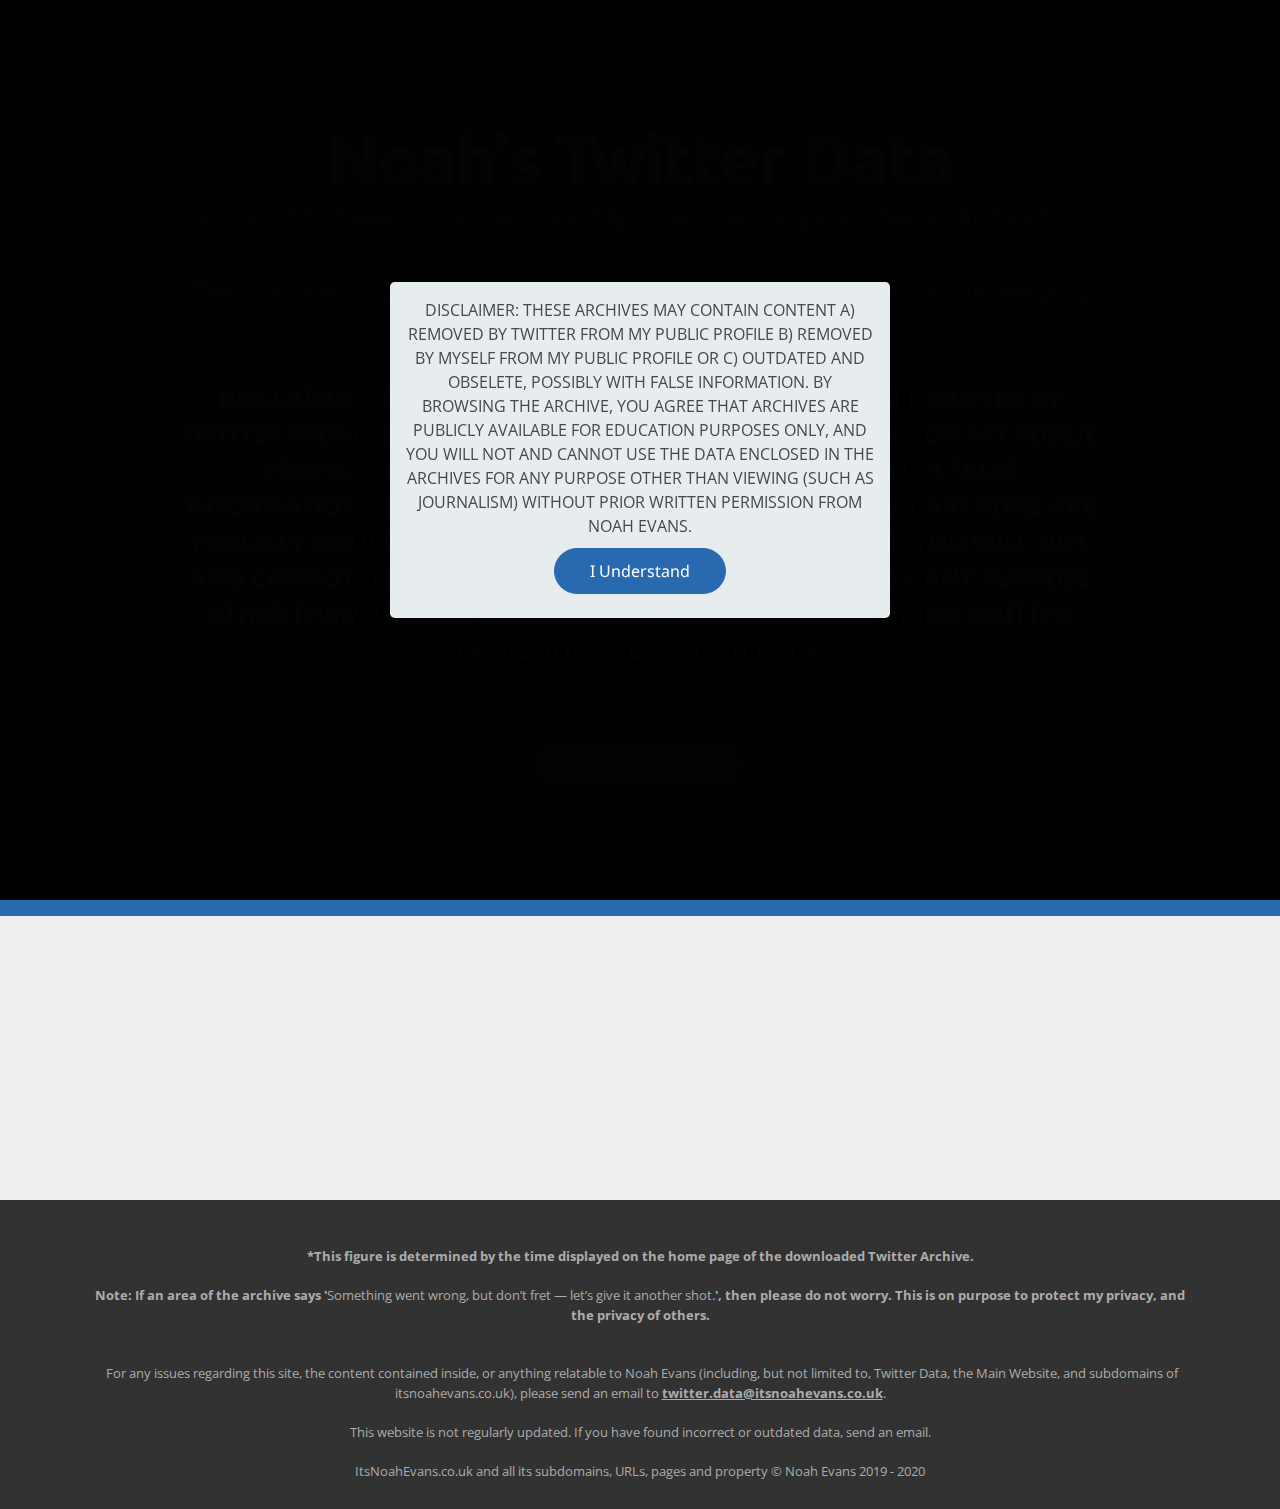
==== index.html @ 20b784df "Add inital archive" ====
<!DOCTYPE html>
<html  >
<head>
  <!-- Site made with Mobirise Website Builder v4.12.3, https://mobirise.com -->
  <meta charset="UTF-8">
  <meta http-equiv="X-UA-Compatible" content="IE=edge">
  <meta name="generator" content="Mobirise v4.12.3, mobirise.com">
  <meta name="viewport" content="width=device-width, initial-scale=1, minimum-scale=1">
  <link rel="shortcut icon" href="assets/images/black-on-white-128x128.png" type="image/x-icon">
  <meta name="description" content="">


  <title>Home</title>
  <link rel="stylesheet" href="assets/et-line-font-plugin/style.css">
  <link rel="stylesheet" href="https://fonts.googleapis.com/css?family=Lora:400,700,400italic,700italic&subset=latin">
  <link rel="stylesheet" href="https://fonts.googleapis.com/css?family=Montserrat:400,700">
  <link rel="stylesheet" href="https://fonts.googleapis.com/css?family=Raleway:100,100i,200,200i,300,300i,400,400i,500,500i,600,600i,700,700i,800,800i,900,900i">
  <link rel="stylesheet" href="assets/tether/tether.min.css">
  <link rel="stylesheet" href="assets/bootstrap/css/bootstrap.min.css">
  <link rel="stylesheet" href="assets/animatecss/animate.min.css">
  <link rel="stylesheet" href="assets/theme/css/style.css">
  <link rel="preload" as="style" href="assets/mobirise/css/mbr-additional.css"><link rel="stylesheet" href="assets/mobirise/css/mbr-additional.css" type="text/css">



</head>
<body>
  <section class="mbr-section mbr-section-hero mbr-section-full mbr-section-with-arrow" id="header1-0" data-rv-view="0" style="background-color: rgb(41, 105, 176);">



    <div class="mbr-table-cell">

        <div class="container">
            <div class="row">
                <div class="mbr-section col-md-10 col-md-offset-1 text-xs-center">

                    <h1 class="mbr-section-title display-1">Noah's Twitter Data<br></h1>
                    <p class="mbr-section-lead lead">On the 27th of every month, at around 8pm UK time, I request a Twitter Archive from Twitter.<br>Then, the next day, I upload the archive from Twitter to this website for safe-keeping.<br><br><br><strong>DISCLAIMER: THESE ARCHIVES MAY CONTAIN CONTENT A) REMOVED BY TWITTER FROM MY PUBLIC PROFILE B) REMOVED BY MYSELF FROM MY PUBLIC PROFILE OR C) OUTDATED AND OBSELETE, POSSIBLY WITH FALSE INFORMATION. BY BROWSING THE ARCHIVE, YOU AGREE THAT ARCHIVES ARE PUBLICLY AVAILABLE FOR EDUCATION PURPOSES ONLY, AND YOU WILL NOT AND CANNOT USE THE DATA ENCLOSED IN THE ARCHIVES FOR ANY PURPOSE OTHER THAN VIEWING (SUCH AS JOURNALISM) WITHOUT PRIOR WRITTEN PERMISSION FROM NOAH EVANS.</strong><br><br></p>
                    <div class="mbr-section-btn"><a class="btn btn-lg btn-info" href="index.html#features6-1">Select a Month</a> </div>
                </div>
            </div>
        </div>
    </div>

    <div class="mbr-arrow mbr-arrow-floating" aria-hidden="true"><a href="#features6-1"><i class="mbr-arrow-icon"></i></a></div>

</section>

<section class="engine"><a href="https://mobirise.info/k">develop own website</a></section><section class="mbr-cards mbr-section mbr-section-nopadding" id="features6-1" data-rv-view="3" style="background-color: rgb(239, 239, 239);">



    <div class="mbr-cards-row row">
        <div class="mbr-cards-col col-xs-12 col-lg-6" style="padding-top: 80px; padding-bottom: 80px;">
            <div class="container">
              <div class="card cart-block">

                  <div class="card-block">
                    <h4 class="card-title">April 2020</h4>
                    <h5 class="card-subtitle">Timestamp: <strong>April 28, 2020 at 3:37:42 AM GMT+1 </strong>*</h5>

                    <div class="card-btn"><a href="2020/04" class="btn btn-black">View</a></div>
                    </div>
                </div>
            </div>
        </div>
        <div class="mbr-cards-col col-xs-12 col-lg-6" style="padding-top: 80px; padding-bottom: 80px;">
            <div class="container">
                <div class="card cart-block">

                    <div class="card-block">
                        <h4 class="card-title">May 2020</h4>
                        <h5 class="card-subtitle">Coming Soon</h5>

                        <div class="card-btn"><a href="index.html#features6-1" class="btn btn-black">MORE</a></div>
                    </div>
                </div>
            </div>
        </div>




    </div>
</section>

<footer class="mbr-small-footer mbr-section mbr-section-nopadding" id="footer1-3" data-rv-view="6" style="background-color: rgb(50, 50, 50); padding-top: 1.75rem; padding-bottom: 1.75rem;">

    <div class="container text-xs-center">
        <p><br><strong>*This figure is determined by the time displayed on the home page of the downloaded Twitter Archive.</strong><br><strong><br></strong><strong>Note: If an area of the archive says '</strong>Something went wrong, but don’t fret — let’s give it another shot.<strong>', then please do not worry. This is on purpose to protect my privacy, and the privacy of others.<br></strong><br><br>&nbsp;For any issues regarding this site, the content contained inside, or anything relatable to Noah Evans (including, but not limited to, Twitter Data, the Main Website, and subdomains of itsnoahevans.co.uk), please send an email to <strong><u>twitter.data@itsnoahevans.co.uk</u></strong>.<br><br>‪This website is not regularly updated. If you have found incorrect or outdated data, send an email.<br><br>ItsNoahEvans.co.uk and all its subdomains, URLs, pages and property © Noah Evans 2019 - 2020</p>
    </div>
</footer>


  <script src="assets/web/assets/jquery/jquery.min.js"></script>
  <script src="assets/tether/tether.min.js"></script>
  <script src="assets/bootstrap/js/bootstrap.min.js"></script>
  <script src="assets/web/assets/cookies-alert-plugin/cookies-alert-core.js"></script>
  <script src="assets/web/assets/cookies-alert-plugin/cookies-alert-script.js"></script>
  <script src="assets/smooth-scroll/smooth-scroll.js"></script>
  <script src="assets/viewport-checker/jquery.viewportchecker.js"></script>
  <script src="assets/theme/js/script.js"></script>


<div id="cookie-dialog" style="display: none;"><div id="cookiesdirective"><div style="position: fixed; top: 0; right: 0; bottom: 0; left: 0; background-color: rgb(0, 0, 0); opacity: 0.99; z-index: 9999;"></div><div style="position: fixed; top: 0; right: 0; bottom: 0; left: 0; display: flex; align-items: center; z-index: 10000"><div class="display-7" style="position: relative; width: 100%; max-width: 500px; margin-right: auto; margin-left: auto; font-size:inherit; padding: 1rem; text-align: center; border-radius: .3rem; box-shadow: 0 10px 40px 0 rgba(0,0,0,0.2); color:#424a4d; background:rgba(234, 239, 241, 0.99);">
DISCLAIMER: THESE ARCHIVES MAY CONTAIN CONTENT A) REMOVED BY TWITTER FROM MY PUBLIC PROFILE B) REMOVED BY MYSELF FROM MY PUBLIC PROFILE OR C) OUTDATED AND OBSELETE, POSSIBLY WITH FALSE INFORMATION. BY BROWSING THE ARCHIVE, YOU AGREE THAT ARCHIVES ARE PUBLICLY AVAILABLE FOR EDUCATION PURPOSES ONLY, AND YOU WILL NOT AND CANNOT USE THE DATA ENCLOSED IN THE ARCHIVES FOR ANY PURPOSE OTHER THAN VIEWING (SUCH AS JOURNALISM) WITHOUT PRIOR WRITTEN PERMISSION FROM NOAH EVANS.<input style="display: block; margin-top: 10px; margin-right: auto; margin-left: auto; font-size:inherit;;" class="btn btn-sm btn-primary display-7" type="submit" name="impliedsubmit" id="impliedsubmit" value="I Understand"/></div></div></div></div>
  <input name="cookieData" type="hidden" data-cookie-customDialogSelector='#cookie-dialog' data-cookie-colorText='#424a4d' data-cookie-colorBg='rgba(234, 239, 241, 0.99)' data-cookie-textButton='I Understand' data-cookie-colorButton='' data-cookie-colorLink='#424a4d' data-cookie-underlineLink='true' data-cookie-text="
DISCLAIMER: THESE ARCHIVES MAY CONTAIN CONTENT A) REMOVED BY TWITTER FROM MY PUBLIC PROFILE B) REMOVED BY MYSELF FROM MY PUBLIC PROFILE OR C) OUTDATED AND OBSELETE, POSSIBLY WITH FALSE INFORMATION. BY BROWSING THE ARCHIVE, YOU AGREE THAT ARCHIVES ARE PUBLICLY AVAILABLE FOR EDUCATION PURPOSES ONLY, AND YOU WILL NOT AND CANNOT USE THE DATA ENCLOSED IN THE ARCHIVES FOR ANY PURPOSE OTHER THAN VIEWING (SUCH AS JOURNALISM) WITHOUT PRIOR WRITTEN PERMISSION FROM NOAH EVANS.">
   <div id="scrollToTop" class="scrollToTop mbr-arrow-up"><a style="text-align: center;"><i class="mbr-arrow-up-icon mbr-arrow-up-icon-cm cm-icon cm-icon-smallarrow-up"></i></a></div>
    <input name="animation" type="hidden">
  </body>
</html>
---- assets/et-line-font-plugin/style.css ----
@font-face {
	font-family: 'et-line';
	src:url('fonts/et-line.eot');
	src:url('fonts/et-line.eot?#iefix') format('embedded-opentype'),
		url('fonts/et-line.woff') format('woff'),
		url('fonts/et-line.ttf') format('truetype'),
		url('fonts/et-line.svg#et-line') format('svg');
	font-weight: normal;
	font-style: normal;
}

/* Use the following CSS code if you want to use data attributes for inserting your icons */
.etl-icon, [data-icon]:before {
	font-family: 'et-line';
	content: attr(data-icon);
	speak: none;
	font-weight: normal;
	font-variant: normal;
	text-transform: none;
	line-height: 1;
	-webkit-font-smoothing: antialiased;
	-moz-osx-font-smoothing: grayscale;
	display:inline-block;
}

/* Use the following CSS code if you want to have a class per icon */
/*
Instead of a list of all class selectors,
you can use the generic selector below, but it's slower:
[class*="icon-"] {
*/
.icon-mobile, .icon-laptop, .icon-desktop, .icon-tablet, .icon-phone, .icon-document, .icon-documents, .icon-search, .icon-clipboard, .icon-newspaper, .icon-notebook, .icon-book-open, .icon-browser, .icon-calendar, .icon-presentation, .icon-picture, .icon-pictures, .icon-video, .icon-camera, .icon-printer, .icon-toolbox, .icon-briefcase, .icon-wallet, .icon-gift, .icon-bargraph, .icon-grid, .icon-expand, .icon-focus, .icon-edit, .icon-adjustments, .icon-ribbon, .icon-hourglass, .icon-lock, .icon-megaphone, .icon-shield, .icon-trophy, .icon-flag, .icon-map, .icon-puzzle, .icon-basket, .icon-envelope, .icon-streetsign, .icon-telescope, .icon-gears, .icon-key, .icon-paperclip, .icon-attachment, .icon-pricetags, .icon-lightbulb, .icon-layers, .icon-pencil, .icon-tools, .icon-tools-2, .icon-scissors, .icon-paintbrush, .icon-magnifying-glass, .icon-circle-compass, .icon-linegraph, .icon-mic, .icon-strategy, .icon-beaker, .icon-caution, .icon-recycle, .icon-anchor, .icon-profile-male, .icon-profile-female, .icon-bike, .icon-wine, .icon-hotairballoon, .icon-globe, .icon-genius, .icon-map-pin, .icon-dial, .icon-chat, .icon-heart, .icon-cloud, .icon-upload, .icon-download, .icon-target, .icon-hazardous, .icon-piechart, .icon-speedometer, .icon-global, .icon-compass, .icon-lifesaver, .icon-clock, .icon-aperture, .icon-quote, .icon-scope, .icon-alarmclock, .icon-refresh, .icon-happy, .icon-sad, .icon-facebook, .icon-twitter, .icon-googleplus, .icon-rss, .icon-tumblr, .icon-linkedin, .icon-dribbble {
	font-family: 'et-line';
	speak: none;
	font-style: normal;
	font-weight: normal;
	font-variant: normal;
	text-transform: none;
	line-height: 1;
	-webkit-font-smoothing: antialiased;
	-moz-osx-font-smoothing: grayscale;
	display:inline-block;
}
.icon-mobile:before {
	content: "\e000";
}
.icon-laptop:before {
	content: "\e001";
}
.icon-desktop:before {
	content: "\e002";
}
.icon-tablet:before {
	content: "\e003";
}
.icon-phone:before {
	content: "\e004";
}
.icon-document:before {
	content: "\e005";
}
.icon-documents:before {
	content: "\e006";
}
.icon-search:before {
	content: "\e007";
}
.icon-clipboard:before {
	content: "\e008";
}
.icon-newspaper:before {
	content: "\e009";
}
.icon-notebook:before {
	content: "\e00a";
}
.icon-book-open:before {
	content: "\e00b";
}
.icon-browser:before {
	content: "\e00c";
}
.icon-calendar:before {
	content: "\e00d";
}
.icon-presentation:before {
	content: "\e00e";
}
.icon-picture:before {
	content: "\e00f";
}
.icon-pictures:before {
	content: "\e010";
}
.icon-video:before {
	content: "\e011";
}
.icon-camera:before {
	content: "\e012";
}
.icon-printer:before {
	content: "\e013";
}
.icon-toolbox:before {
	content: "\e014";
}
.icon-briefcase:before {
	content: "\e015";
}
.icon-wallet:before {
	content: "\e016";
}
.icon-gift:before {
	content: "\e017";
}
.icon-bargraph:before {
	content: "\e018";
}
.icon-grid:before {
	content: "\e019";
}
.icon-expand:before {
	content: "\e01a";
}
.icon-focus:before {
	content: "\e01b";
}
.icon-edit:before {
	content: "\e01c";
}
.icon-adjustments:before {
	content: "\e01d";
}
.icon-ribbon:before {
	content: "\e01e";
}
.icon-hourglass:before {
	content: "\e01f";
}
.icon-lock:before {
	content: "\e020";
}
.icon-megaphone:before {
	content: "\e021";
}
.icon-shield:before {
	content: "\e022";
}
.icon-trophy:before {
	content: "\e023";
}
.icon-flag:before {
	content: "\e024";
}
.icon-map:before {
	content: "\e025";
}
.icon-puzzle:before {
	content: "\e026";
}
.icon-basket:before {
	content: "\e027";
}
.icon-envelope:before {
	content: "\e028";
}
.icon-streetsign:before {
	content: "\e029";
}
.icon-telescope:before {
	content: "\e02a";
}
.icon-gears:before {
	content: "\e02b";
}
.icon-key:before {
	content: "\e02c";
}
.icon-paperclip:before {
	content: "\e02d";
}
.icon-attachment:before {
	content: "\e02e";
}
.icon-pricetags:before {
	content: "\e02f";
}
.icon-lightbulb:before {
	content: "\e030";
}
.icon-layers:before {
	content: "\e031";
}
.icon-pencil:before {
	content: "\e032";
}
.icon-tools:before {
	content: "\e033";
}
.icon-tools-2:before {
	content: "\e034";
}
.icon-scissors:before {
	content: "\e035";
}
.icon-paintbrush:before {
	content: "\e036";
}
.icon-magnifying-glass:before {
	content: "\e037";
}
.icon-circle-compass:before {
	content: "\e038";
}
.icon-linegraph:before {
	content: "\e039";
}
.icon-mic:before {
	content: "\e03a";
}
.icon-strategy:before {
	content: "\e03b";
}
.icon-beaker:before {
	content: "\e03c";
}
.icon-caution:before {
	content: "\e03d";
}
.icon-recycle:before {
	content: "\e03e";
}
.icon-anchor:before {
	content: "\e03f";
}
.icon-profile-male:before {
	content: "\e040";
}
.icon-profile-female:before {
	content: "\e041";
}
.icon-bike:before {
	content: "\e042";
}
.icon-wine:before {
	content: "\e043";
}
.icon-hotairballoon:before {
	content: "\e044";
}
.icon-globe:before {
	content: "\e045";
}
.icon-genius:before {
	content: "\e046";
}
.icon-map-pin:before {
	content: "\e047";
}
.icon-dial:before {
	content: "\e048";
}
.icon-chat:before {
	content: "\e049";
}
.icon-heart:before {
	content: "\e04a";
}
.icon-cloud:before {
	content: "\e04b";
}
.icon-upload:before {
	content: "\e04c";
}
.icon-download:before {
	content: "\e04d";
}
.icon-target:before {
	content: "\e04e";
}
.icon-hazardous:before {
	content: "\e04f";
}
.icon-piechart:before {
	content: "\e050";
}
.icon-speedometer:before {
	content: "\e051";
}
.icon-global:before {
	content: "\e052";
}
.icon-compass:before {
	content: "\e053";
}
.icon-lifesaver:before {
	content: "\e054";
}
.icon-clock:before {
	content: "\e055";
}
.icon-aperture:before {
	content: "\e056";
}
.icon-quote:before {
	content: "\e057";
}
.icon-scope:before {
	content: "\e058";
}
.icon-alarmclock:before {
	content: "\e059";
}
.icon-refresh:before {
	content: "\e05a";
}
.icon-happy:before {
	content: "\e05b";
}
.icon-sad:before {
	content: "\e05c";
}
.icon-facebook:before {
	content: "\e05d";
}
.icon-twitter:before {
	content: "\e05e";
}
.icon-googleplus:before {
	content: "\e05f";
}
.icon-rss:before {
	content: "\e060";
}
.icon-tumblr:before {
	content: "\e061";
}
.icon-linkedin:before {
	content: "\e062";
}
.icon-dribbble:before {
	content: "\e063";
}
---- assets/mobirise/css/mbr-additional.css ----
@import url(https://fonts.googleapis.com/css?family=Ubuntu:400,300,700&display=swap);
@import url(https://fonts.googleapis.com/css?family=Droid+Sans:400,700&display=swap);
@import url(https://fonts.googleapis.com/css?family=Open+Sans+Condensed:300,700&display=swap);



body,
input,
textarea,
.mbr-company .list-group-text {
  font-family: 'Open Sans Condensed', sans-serif;
}
.mbr-footer-content li,
.mbr-footer .mbr-contacts li {
  font-family: 'Open Sans Condensed', sans-serif;
}
.btn,
.alert,
h1,
h2,
h3,
h4,
h5,
h6,
.h1,
.h2,
.h3,
.h4,
.h5,
.h6,
.display-1,
.display-2,
.display-3,
.display-4,
.mbr-figure .mbr-figure-caption,
.mbr-gallery-title,
.mbr-map [data-state-details],
.mbr-price {
  font-family: 'Ubuntu', sans-serif;
}
.mbr-footer-content h1,
.mbr-footer .mbr-contacts h1,
.mbr-footer-content h2,
.mbr-footer .mbr-contacts h2,
.mbr-footer-content h3,
.mbr-footer .mbr-contacts h3,
.mbr-footer-content h4,
.mbr-footer .mbr-contacts h4,
.mbr-footer-content p strong,
.mbr-footer .mbr-contacts p strong,
.mbr-footer-content strong,
.mbr-footer .mbr-contacts strong {
  font-family: 'Ubuntu', sans-serif;
}
.btn {
  border-radius: 1.6em;
}
.mbr-subscribe .btn {
  border-radius: 1.6em !important;
}
.btn-sm,
.lead a,
.lead blockquote,
.mbr-section-subtitle,
.mbr-section-hero .mbr-section-lead,
.mbr-cards .card-subtitle,
.mbr-testimonial .card-block {
  font-family: 'Droid Sans', sans-serif;
  font-style: normal;
}
.mbr-author-name {
  font-family: 'Ubuntu', sans-serif;
}
.mbr-author-desc {
  font-family: 'Droid Sans', sans-serif;
  font-style: normal;
}
.mbr-plan-title {
  font-family: 'Ubuntu', sans-serif;
}
.mbr-plan-subtitle,
.mbr-plan-price-desc {
  font-family: 'Droid Sans', sans-serif;
  font-style: normal;
}
.bg-primary {
  background-color: #2969b0 !important;
}
.bg-success {
  background-color: #90a878 !important;
}
.bg-info {
  background-color: #7e9b9f !important;
}
.bg-warning {
  background-color: #f3c649 !important;
}
.bg-danger {
  background-color: #f28281 !important;
}
.btn-primary {
  background-color: #2969b0;
  border-color: #2969b0;
  color: #ffffff;
}
.btn-primary:hover,
.btn-primary:focus,
.btn-primary.focus,
.btn-primary:active,
.btn-primary.active {
  color: #ffffff;
  background-color: #1b4472;
  border-color: #1b4472;
}
.btn-primary.disabled,
.btn-primary:disabled {
  color: #ffffff !important;
  background-color: #1b4472 !important;
  border-color: #1b4472 !important;
}
.btn-secondary {
  background-color: #bfcecb;
  border-color: #bfcecb;
  color: #ffffff;
}
.btn-secondary:hover,
.btn-secondary:focus,
.btn-secondary.focus,
.btn-secondary:active,
.btn-secondary.active {
  color: #ffffff;
  background-color: #94ada8;
  border-color: #94ada8;
}
.btn-secondary.disabled,
.btn-secondary:disabled {
  color: #ffffff !important;
  background-color: #94ada8 !important;
  border-color: #94ada8 !important;
}
.btn-info {
  background-color: #7e9b9f;
  border-color: #7e9b9f;
  color: #ffffff;
}
.btn-info:hover,
.btn-info:focus,
.btn-info.focus,
.btn-info:active,
.btn-info.active {
  color: #ffffff;
  background-color: #597478;
  border-color: #597478;
}
.btn-info.disabled,
.btn-info:disabled {
  color: #ffffff !important;
  background-color: #597478 !important;
  border-color: #597478 !important;
}
.btn-success {
  background-color: #90a878;
  border-color: #90a878;
  color: #ffffff;
}
.btn-success:hover,
.btn-success:focus,
.btn-success.focus,
.btn-success:active,
.btn-success.active {
  color: #ffffff;
  background-color: #6a8153;
  border-color: #6a8153;
}
.btn-success.disabled,
.btn-success:disabled {
  color: #ffffff !important;
  background-color: #6a8153 !important;
  border-color: #6a8153 !important;
}
.btn-warning {
  background-color: #f3c649;
  border-color: #f3c649;
  color: #ffffff;
}
.btn-warning:hover,
.btn-warning:focus,
.btn-warning.focus,
.btn-warning:active,
.btn-warning.active {
  color: #ffffff;
  background-color: #e1a90f;
  border-color: #e1a90f;
}
.btn-warning.disabled,
.btn-warning:disabled {
  color: #ffffff !important;
  background-color: #e1a90f !important;
  border-color: #e1a90f !important;
}
.btn-danger {
  background-color: #f28281;
  border-color: #f28281;
  color: #ffffff;
}
.btn-danger:hover,
.btn-danger:focus,
.btn-danger.focus,
.btn-danger:active,
.btn-danger.active {
  color: #ffffff;
  background-color: #eb3d3c;
  border-color: #eb3d3c;
}
.btn-danger.disabled,
.btn-danger:disabled {
  color: #ffffff !important;
  background-color: #eb3d3c !important;
  border-color: #eb3d3c !important;
}
.btn-primary-outline {
  background: none;
  border-color: #16385d;
  color: #16385d;
}
.btn-primary-outline:hover,
.btn-primary-outline:focus,
.btn-primary-outline.focus,
.btn-primary-outline:active,
.btn-primary-outline.active {
  color: #ffffff;
  background-color: #2969b0;
  border-color: #2969b0;
}
.btn-primary-outline.disabled,
.btn-primary-outline:disabled {
  color: #ffffff !important;
  background-color: #2969b0 !important;
  border-color: #2969b0 !important;
}
.btn-secondary-outline {
  background: none;
  border-color: #85a29c;
  color: #85a29c;
}
.btn-secondary-outline:hover,
.btn-secondary-outline:focus,
.btn-secondary-outline.focus,
.btn-secondary-outline:active,
.btn-secondary-outline.active {
  color: #ffffff;
  background-color: #bfcecb;
  border-color: #bfcecb;
}
.btn-secondary-outline.disabled,
.btn-secondary-outline:disabled {
  color: #ffffff !important;
  background-color: #bfcecb !important;
  border-color: #bfcecb !important;
}
.btn-info-outline {
  background: none;
  border-color: #4e6669;
  color: #4e6669;
}
.btn-info-outline:hover,
.btn-info-outline:focus,
.btn-info-outline.focus,
.btn-info-outline:active,
.btn-info-outline.active {
  color: #ffffff;
  background-color: #7e9b9f;
  border-color: #7e9b9f;
}
.btn-info-outline.disabled,
.btn-info-outline:disabled {
  color: #ffffff !important;
  background-color: #7e9b9f !important;
  border-color: #7e9b9f !important;
}
.btn-success-outline {
  background: none;
  border-color: #5d7149;
  color: #5d7149;
}
.btn-success-outline:hover,
.btn-success-outline:focus,
.btn-success-outline.focus,
.btn-success-outline:active,
.btn-success-outline.active {
  color: #ffffff;
  background-color: #90a878;
  border-color: #90a878;
}
.btn-success-outline.disabled,
.btn-success-outline:disabled {
  color: #ffffff !important;
  background-color: #90a878 !important;
  border-color: #90a878 !important;
}
.btn-warning-outline {
  background: none;
  border-color: #c9970d;
  color: #c9970d;
}
.btn-warning-outline:hover,
.btn-warning-outline:focus,
.btn-warning-outline.focus,
.btn-warning-outline:active,
.btn-warning-outline.active {
  color: #ffffff;
  background-color: #f3c649;
  border-color: #f3c649;
}
.btn-warning-outline.disabled,
.btn-warning-outline:disabled {
  color: #ffffff !important;
  background-color: #f3c649 !important;
  border-color: #f3c649 !important;
}
.btn-danger-outline {
  background: none;
  border-color: #e82625;
  color: #e82625;
}
.btn-danger-outline:hover,
.btn-danger-outline:focus,
.btn-danger-outline.focus,
.btn-danger-outline:active,
.btn-danger-outline.active {
  color: #ffffff;
  background-color: #f28281;
  border-color: #f28281;
}
.btn-danger-outline.disabled,
.btn-danger-outline:disabled {
  color: #ffffff !important;
  background-color: #f28281 !important;
  border-color: #f28281 !important;
}
.text-primary {
  color: #2969b0 !important;
}
.text-success {
  color: #90a878 !important;
}
.text-info {
  color: #7e9b9f !important;
}
.text-warning {
  color: #f3c649 !important;
}
.text-danger {
  color: #f28281 !important;
}
.alert-success {
  background-color: #90a878;
}
.alert-info {
  background-color: #7e9b9f;
}
.alert-warning {
  background-color: #f3c649;
}
.alert-danger {
  background-color: #f28281;
}
.btn-social {
  border-color: #2969b0;
}
.btn-social:hover {
  background: #2969b0;
}
.mbr-company .list-group-item.active .list-group-text {
  color: #2969b0;
}
.mbr-footer p a,
.mbr-footer ul a {
  color: #2969b0;
}
.mbr-footer-content li::before,
.mbr-footer .mbr-contacts li::before {
  background: #2969b0;
}
.mbr-footer-content li a:hover,
.mbr-footer .mbr-contacts li a:hover {
  color: #2969b0;
}
.lead a,
.lead a:hover {
  color: #2969b0;
}
.lead blockquote {
  border-color: #2969b0;
}
.mbr-plan-header.bg-primary .mbr-plan-subtitle,
.mbr-plan-header.bg-primary .mbr-plan-price-desc {
  color: #79aae0;
}
.mbr-plan-header.bg-success .mbr-plan-subtitle,
.mbr-plan-header.bg-success .mbr-plan-price-desc {
  color: #d0dac6;
}
.mbr-plan-header.bg-info .mbr-plan-subtitle,
.mbr-plan-header.bg-info .mbr-plan-price-desc {
  color: #c7d4d5;
}
.mbr-plan-header.bg-warning .mbr-plan-subtitle,
.mbr-plan-header.bg-warning .mbr-plan-price-desc {
  color: #ffffff;
}
.mbr-plan-header.bg-danger .mbr-plan-subtitle,
.mbr-plan-header.bg-danger .mbr-plan-price-desc {
  color: #ffffff;
}
.mbr-small-footer a,
.mbr-gallery-filter li:hover {
  color: #2969b0;
}
.form-control {
  padding: 0.9rem;
}
.align-center {
  text-align: center;
}
.col,
.col-12,
.col-auto {
  position: relative;
  width: 100%;
  min-height: 1px;
  padding-left: 15px;
  padding-right: 15px;
}
.col {
  -ms-flex-preferred-size: 0;
  flex-basis: 0;
  -ms-flex-positive: 1;
  flex-grow: 1;
  max-width: 100%;
}
.col-auto {
  -ms-flex: 0 0 auto;
  flex: 0 0 auto;
  width: auto;
  max-width: none;
}
form a.btn {
  margin: 0;
}
.mx-auto {
  margin: 0 auto;
}
section.custom-form .container,
section.form .container {
  display: flex;
}
.form-row {
  display: flex;
  flex-wrap: wrap;
  margin: 0 -15px;
}
#header5-6 .mbr-section-title {
  color: #000;
}
#header5-6 .mbr-section-lead {
  color: #9c9a9a;
}
---- assets/mobirise/css/mbr-additional.css ----
@import url(https://fonts.googleapis.com/css?family=Ubuntu:400,300,700&display=swap);
@import url(https://fonts.googleapis.com/css?family=Droid+Sans:400,700&display=swap);
@import url(https://fonts.googleapis.com/css?family=Open+Sans+Condensed:300,700&display=swap);



body,
input,
textarea,
.mbr-company .list-group-text {
  font-family: 'Open Sans Condensed', sans-serif;
}
.mbr-footer-content li,
.mbr-footer .mbr-contacts li {
  font-family: 'Open Sans Condensed', sans-serif;
}
.btn,
.alert,
h1,
h2,
h3,
h4,
h5,
h6,
.h1,
.h2,
.h3,
.h4,
.h5,
.h6,
.display-1,
.display-2,
.display-3,
.display-4,
.mbr-figure .mbr-figure-caption,
.mbr-gallery-title,
.mbr-map [data-state-details],
.mbr-price {
  font-family: 'Ubuntu', sans-serif;
}
.mbr-footer-content h1,
.mbr-footer .mbr-contacts h1,
.mbr-footer-content h2,
.mbr-footer .mbr-contacts h2,
.mbr-footer-content h3,
.mbr-footer .mbr-contacts h3,
.mbr-footer-content h4,
.mbr-footer .mbr-contacts h4,
.mbr-footer-content p strong,
.mbr-footer .mbr-contacts p strong,
.mbr-footer-content strong,
.mbr-footer .mbr-contacts strong {
  font-family: 'Ubuntu', sans-serif;
}
.btn {
  border-radius: 1.6em;
}
.mbr-subscribe .btn {
  border-radius: 1.6em !important;
}
.btn-sm,
.lead a,
.lead blockquote,
.mbr-section-subtitle,
.mbr-section-hero .mbr-section-lead,
.mbr-cards .card-subtitle,
.mbr-testimonial .card-block {
  font-family: 'Droid Sans', sans-serif;
  font-style: normal;
}
.mbr-author-name {
  font-family: 'Ubuntu', sans-serif;
}
.mbr-author-desc {
  font-family: 'Droid Sans', sans-serif;
  font-style: normal;
}
.mbr-plan-title {
  font-family: 'Ubuntu', sans-serif;
}
.mbr-plan-subtitle,
.mbr-plan-price-desc {
  font-family: 'Droid Sans', sans-serif;
  font-style: normal;
}
.bg-primary {
  background-color: #2969b0 !important;
}
.bg-success {
  background-color: #90a878 !important;
}
.bg-info {
  background-color: #7e9b9f !important;
}
.bg-warning {
  background-color: #f3c649 !important;
}
.bg-danger {
  background-color: #f28281 !important;
}
.btn-primary {
  background-color: #2969b0;
  border-color: #2969b0;
  color: #ffffff;
}
.btn-primary:hover,
.btn-primary:focus,
.btn-primary.focus,
.btn-primary:active,
.btn-primary.active {
  color: #ffffff;
  background-color: #1b4472;
  border-color: #1b4472;
}
.btn-primary.disabled,
.btn-primary:disabled {
  color: #ffffff !important;
  background-color: #1b4472 !important;
  border-color: #1b4472 !important;
}
.btn-secondary {
  background-color: #bfcecb;
  border-color: #bfcecb;
  color: #ffffff;
}
.btn-secondary:hover,
.btn-secondary:focus,
.btn-secondary.focus,
.btn-secondary:active,
.btn-secondary.active {
  color: #ffffff;
  background-color: #94ada8;
  border-color: #94ada8;
}
.btn-secondary.disabled,
.btn-secondary:disabled {
  color: #ffffff !important;
  background-color: #94ada8 !important;
  border-color: #94ada8 !important;
}
.btn-info {
  background-color: #7e9b9f;
  border-color: #7e9b9f;
  color: #ffffff;
}
.btn-info:hover,
.btn-info:focus,
.btn-info.focus,
.btn-info:active,
.btn-info.active {
  color: #ffffff;
  background-color: #597478;
  border-color: #597478;
}
.btn-info.disabled,
.btn-info:disabled {
  color: #ffffff !important;
  background-color: #597478 !important;
  border-color: #597478 !important;
}
.btn-success {
  background-color: #90a878;
  border-color: #90a878;
  color: #ffffff;
}
.btn-success:hover,
.btn-success:focus,
.btn-success.focus,
.btn-success:active,
.btn-success.active {
  color: #ffffff;
  background-color: #6a8153;
  border-color: #6a8153;
}
.btn-success.disabled,
.btn-success:disabled {
  color: #ffffff !important;
  background-color: #6a8153 !important;
  border-color: #6a8153 !important;
}
.btn-warning {
  background-color: #f3c649;
  border-color: #f3c649;
  color: #ffffff;
}
.btn-warning:hover,
.btn-warning:focus,
.btn-warning.focus,
.btn-warning:active,
.btn-warning.active {
  color: #ffffff;
  background-color: #e1a90f;
  border-color: #e1a90f;
}
.btn-warning.disabled,
.btn-warning:disabled {
  color: #ffffff !important;
  background-color: #e1a90f !important;
  border-color: #e1a90f !important;
}
.btn-danger {
  background-color: #f28281;
  border-color: #f28281;
  color: #ffffff;
}
.btn-danger:hover,
.btn-danger:focus,
.btn-danger.focus,
.btn-danger:active,
.btn-danger.active {
  color: #ffffff;
  background-color: #eb3d3c;
  border-color: #eb3d3c;
}
.btn-danger.disabled,
.btn-danger:disabled {
  color: #ffffff !important;
  background-color: #eb3d3c !important;
  border-color: #eb3d3c !important;
}
.btn-primary-outline {
  background: none;
  border-color: #16385d;
  color: #16385d;
}
.btn-primary-outline:hover,
.btn-primary-outline:focus,
.btn-primary-outline.focus,
.btn-primary-outline:active,
.btn-primary-outline.active {
  color: #ffffff;
  background-color: #2969b0;
  border-color: #2969b0;
}
.btn-primary-outline.disabled,
.btn-primary-outline:disabled {
  color: #ffffff !important;
  background-color: #2969b0 !important;
  border-color: #2969b0 !important;
}
.btn-secondary-outline {
  background: none;
  border-color: #85a29c;
  color: #85a29c;
}
.btn-secondary-outline:hover,
.btn-secondary-outline:focus,
.btn-secondary-outline.focus,
.btn-secondary-outline:active,
.btn-secondary-outline.active {
  color: #ffffff;
  background-color: #bfcecb;
  border-color: #bfcecb;
}
.btn-secondary-outline.disabled,
.btn-secondary-outline:disabled {
  color: #ffffff !important;
  background-color: #bfcecb !important;
  border-color: #bfcecb !important;
}
.btn-info-outline {
  background: none;
  border-color: #4e6669;
  color: #4e6669;
}
.btn-info-outline:hover,
.btn-info-outline:focus,
.btn-info-outline.focus,
.btn-info-outline:active,
.btn-info-outline.active {
  color: #ffffff;
  background-color: #7e9b9f;
  border-color: #7e9b9f;
}
.btn-info-outline.disabled,
.btn-info-outline:disabled {
  color: #ffffff !important;
  background-color: #7e9b9f !important;
  border-color: #7e9b9f !important;
}
.btn-success-outline {
  background: none;
  border-color: #5d7149;
  color: #5d7149;
}
.btn-success-outline:hover,
.btn-success-outline:focus,
.btn-success-outline.focus,
.btn-success-outline:active,
.btn-success-outline.active {
  color: #ffffff;
  background-color: #90a878;
  border-color: #90a878;
}
.btn-success-outline.disabled,
.btn-success-outline:disabled {
  color: #ffffff !important;
  background-color: #90a878 !important;
  border-color: #90a878 !important;
}
.btn-warning-outline {
  background: none;
  border-color: #c9970d;
  color: #c9970d;
}
.btn-warning-outline:hover,
.btn-warning-outline:focus,
.btn-warning-outline.focus,
.btn-warning-outline:active,
.btn-warning-outline.active {
  color: #ffffff;
  background-color: #f3c649;
  border-color: #f3c649;
}
.btn-warning-outline.disabled,
.btn-warning-outline:disabled {
  color: #ffffff !important;
  background-color: #f3c649 !important;
  border-color: #f3c649 !important;
}
.btn-danger-outline {
  background: none;
  border-color: #e82625;
  color: #e82625;
}
.btn-danger-outline:hover,
.btn-danger-outline:focus,
.btn-danger-outline.focus,
.btn-danger-outline:active,
.btn-danger-outline.active {
  color: #ffffff;
  background-color: #f28281;
  border-color: #f28281;
}
.btn-danger-outline.disabled,
.btn-danger-outline:disabled {
  color: #ffffff !important;
  background-color: #f28281 !important;
  border-color: #f28281 !important;
}
.text-primary {
  color: #2969b0 !important;
}
.text-success {
  color: #90a878 !important;
}
.text-info {
  color: #7e9b9f !important;
}
.text-warning {
  color: #f3c649 !important;
}
.text-danger {
  color: #f28281 !important;
}
.alert-success {
  background-color: #90a878;
}
.alert-info {
  background-color: #7e9b9f;
}
.alert-warning {
  background-color: #f3c649;
}
.alert-danger {
  background-color: #f28281;
}
.btn-social {
  border-color: #2969b0;
}
.btn-social:hover {
  background: #2969b0;
}
.mbr-company .list-group-item.active .list-group-text {
  color: #2969b0;
}
.mbr-footer p a,
.mbr-footer ul a {
  color: #2969b0;
}
.mbr-footer-content li::before,
.mbr-footer .mbr-contacts li::before {
  background: #2969b0;
}
.mbr-footer-content li a:hover,
.mbr-footer .mbr-contacts li a:hover {
  color: #2969b0;
}
.lead a,
.lead a:hover {
  color: #2969b0;
}
.lead blockquote {
  border-color: #2969b0;
}
.mbr-plan-header.bg-primary .mbr-plan-subtitle,
.mbr-plan-header.bg-primary .mbr-plan-price-desc {
  color: #79aae0;
}
.mbr-plan-header.bg-success .mbr-plan-subtitle,
.mbr-plan-header.bg-success .mbr-plan-price-desc {
  color: #d0dac6;
}
.mbr-plan-header.bg-info .mbr-plan-subtitle,
.mbr-plan-header.bg-info .mbr-plan-price-desc {
  color: #c7d4d5;
}
.mbr-plan-header.bg-warning .mbr-plan-subtitle,
.mbr-plan-header.bg-warning .mbr-plan-price-desc {
  color: #ffffff;
}
.mbr-plan-header.bg-danger .mbr-plan-subtitle,
.mbr-plan-header.bg-danger .mbr-plan-price-desc {
  color: #ffffff;
}
.mbr-small-footer a,
.mbr-gallery-filter li:hover {
  color: #2969b0;
}
.form-control {
  padding: 0.9rem;
}
.align-center {
  text-align: center;
}
.col,
.col-12,
.col-auto {
  position: relative;
  width: 100%;
  min-height: 1px;
  padding-left: 15px;
  padding-right: 15px;
}
.col {
  -ms-flex-preferred-size: 0;
  flex-basis: 0;
  -ms-flex-positive: 1;
  flex-grow: 1;
  max-width: 100%;
}
.col-auto {
  -ms-flex: 0 0 auto;
  flex: 0 0 auto;
  width: auto;
  max-width: none;
}
form a.btn {
  margin: 0;
}
.mx-auto {
  margin: 0 auto;
}
section.custom-form .container,
section.form .container {
  display: flex;
}
.form-row {
  display: flex;
  flex-wrap: wrap;
  margin: 0 -15px;
}
#header5-6 .mbr-section-title {
  color: #000;
}
#header5-6 .mbr-section-lead {
  color: #9c9a9a;
}
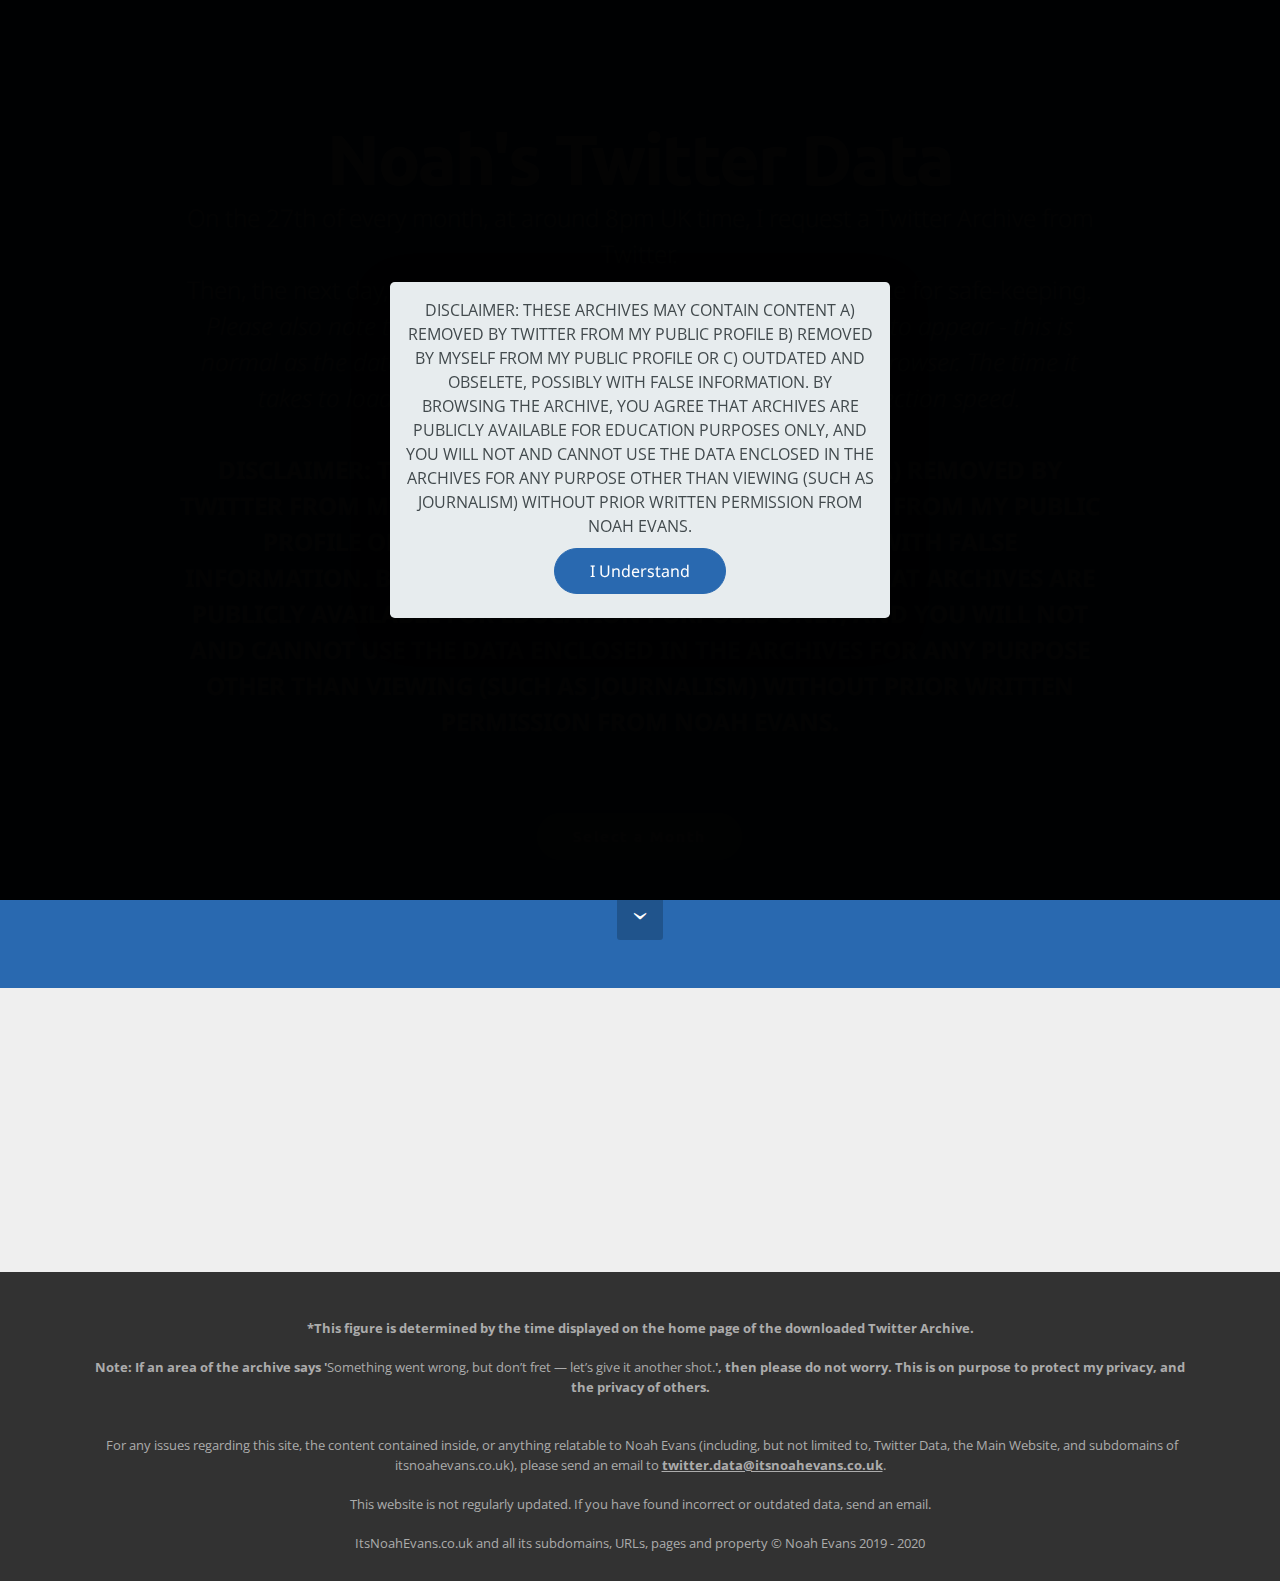
==== commit b7410c81: "Added info about loading content" ====
--- a/index.html
+++ b/index.html
@@ -8,8 +8,8 @@
   <meta name="viewport" content="width=device-width, initial-scale=1, minimum-scale=1">
   <link rel="shortcut icon" href="assets/images/black-on-white-128x128.png" type="image/x-icon">
   <meta name="description" content="">
-
-
+  
+  
   <title>Home</title>
   <link rel="stylesheet" href="assets/et-line-font-plugin/style.css">
   <link rel="stylesheet" href="https://fonts.googleapis.com/css?family=Lora:400,700,400italic,700italic&subset=latin">
@@ -20,14 +20,14 @@
   <link rel="stylesheet" href="assets/animatecss/animate.min.css">
   <link rel="stylesheet" href="assets/theme/css/style.css">
   <link rel="preload" as="style" href="assets/mobirise/css/mbr-additional.css"><link rel="stylesheet" href="assets/mobirise/css/mbr-additional.css" type="text/css">
-
-
-
+  
+  
+  
 </head>
 <body>
   <section class="mbr-section mbr-section-hero mbr-section-full mbr-section-with-arrow" id="header1-0" data-rv-view="0" style="background-color: rgb(41, 105, 176);">
 
-
+    
 
     <div class="mbr-table-cell">
 
@@ -36,7 +36,7 @@
                 <div class="mbr-section col-md-10 col-md-offset-1 text-xs-center">
 
                     <h1 class="mbr-section-title display-1">Noah's Twitter Data<br></h1>
-                    <p class="mbr-section-lead lead">On the 27th of every month, at around 8pm UK time, I request a Twitter Archive from Twitter.<br>Then, the next day, I upload the archive from Twitter to this website for safe-keeping.<br><br><br><strong>DISCLAIMER: THESE ARCHIVES MAY CONTAIN CONTENT A) REMOVED BY TWITTER FROM MY PUBLIC PROFILE B) REMOVED BY MYSELF FROM MY PUBLIC PROFILE OR C) OUTDATED AND OBSELETE, POSSIBLY WITH FALSE INFORMATION. BY BROWSING THE ARCHIVE, YOU AGREE THAT ARCHIVES ARE PUBLICLY AVAILABLE FOR EDUCATION PURPOSES ONLY, AND YOU WILL NOT AND CANNOT USE THE DATA ENCLOSED IN THE ARCHIVES FOR ANY PURPOSE OTHER THAN VIEWING (SUCH AS JOURNALISM) WITHOUT PRIOR WRITTEN PERMISSION FROM NOAH EVANS.</strong><br><br></p>
+                    <p class="mbr-section-lead lead">On the 27th of every month, at around 8pm UK time, I request a Twitter Archive from Twitter.<br>Then, the next day, I upload the archive from Twitter to this website for safe-keeping.<br><em>Please also note that content within the archive may take a while to appear - this is normal as the data is being transferred from my servers to your browser. The time it takes to load the content will depend on your internet connection speed.</em><br><br><strong>DISCLAIMER: THESE ARCHIVES MAY CONTAIN CONTENT A) REMOVED BY TWITTER FROM MY PUBLIC PROFILE B) REMOVED BY MYSELF FROM MY PUBLIC PROFILE OR C) OUTDATED AND OBSELETE, POSSIBLY WITH FALSE INFORMATION. BY BROWSING THE ARCHIVE, YOU AGREE THAT ARCHIVES ARE PUBLICLY AVAILABLE FOR EDUCATION PURPOSES ONLY, AND YOU WILL NOT AND CANNOT USE THE DATA ENCLOSED IN THE ARCHIVES FOR ANY PURPOSE OTHER THAN VIEWING (SUCH AS JOURNALISM) WITHOUT PRIOR WRITTEN PERMISSION FROM NOAH EVANS.</strong><br><br></p>
                     <div class="mbr-section-btn"><a class="btn btn-lg btn-info" href="index.html#features6-1">Select a Month</a> </div>
                 </div>
             </div>
@@ -47,20 +47,20 @@
 
 </section>
 
-<section class="engine"><a href="https://mobirise.info/k">develop own website</a></section><section class="mbr-cards mbr-section mbr-section-nopadding" id="features6-1" data-rv-view="3" style="background-color: rgb(239, 239, 239);">
+<section class="engine"><a href="https://mobirise.info/j">website templates</a></section><section class="mbr-cards mbr-section mbr-section-nopadding" id="features6-1" data-rv-view="3" style="background-color: rgb(239, 239, 239);">
 
-
+    
 
     <div class="mbr-cards-row row">
         <div class="mbr-cards-col col-xs-12 col-lg-6" style="padding-top: 80px; padding-bottom: 80px;">
             <div class="container">
               <div class="card cart-block">
-
+                  
                   <div class="card-block">
                     <h4 class="card-title">April 2020</h4>
                     <h5 class="card-subtitle">Timestamp: <strong>April 28, 2020 at 3:37:42 AM GMT+1 </strong>*</h5>
-
-                    <div class="card-btn"><a href="2020/04" class="btn btn-black">View</a></div>
+                    
+                    <div class="card-btn"><a href="http://twitterdata.itsnoahevans.co.uk/archives/2020/04" class="btn btn-black">View</a></div>
                     </div>
                 </div>
             </div>
@@ -68,25 +68,25 @@
         <div class="mbr-cards-col col-xs-12 col-lg-6" style="padding-top: 80px; padding-bottom: 80px;">
             <div class="container">
                 <div class="card cart-block">
-
+                    
                     <div class="card-block">
                         <h4 class="card-title">May 2020</h4>
                         <h5 class="card-subtitle">Coming Soon</h5>
-
+                        
                         <div class="card-btn"><a href="index.html#features6-1" class="btn btn-black">MORE</a></div>
                     </div>
                 </div>
             </div>
         </div>
-
-
-
-
+        
+        
+        
+        
     </div>
 </section>
 
 <footer class="mbr-small-footer mbr-section mbr-section-nopadding" id="footer1-3" data-rv-view="6" style="background-color: rgb(50, 50, 50); padding-top: 1.75rem; padding-bottom: 1.75rem;">
-
+    
     <div class="container text-xs-center">
         <p><br><strong>*This figure is determined by the time displayed on the home page of the downloaded Twitter Archive.</strong><br><strong><br></strong><strong>Note: If an area of the archive says '</strong>Something went wrong, but don’t fret — let’s give it another shot.<strong>', then please do not worry. This is on purpose to protect my privacy, and the privacy of others.<br></strong><br><br>&nbsp;For any issues regarding this site, the content contained inside, or anything relatable to Noah Evans (including, but not limited to, Twitter Data, the Main Website, and subdomains of itsnoahevans.co.uk), please send an email to <strong><u>twitter.data@itsnoahevans.co.uk</u></strong>.<br><br>‪This website is not regularly updated. If you have found incorrect or outdated data, send an email.<br><br>ItsNoahEvans.co.uk and all its subdomains, URLs, pages and property © Noah Evans 2019 - 2020</p>
     </div>
@@ -101,8 +101,8 @@
   <script src="assets/smooth-scroll/smooth-scroll.js"></script>
   <script src="assets/viewport-checker/jquery.viewportchecker.js"></script>
   <script src="assets/theme/js/script.js"></script>
-
-
+  
+  
 <div id="cookie-dialog" style="display: none;"><div id="cookiesdirective"><div style="position: fixed; top: 0; right: 0; bottom: 0; left: 0; background-color: rgb(0, 0, 0); opacity: 0.99; z-index: 9999;"></div><div style="position: fixed; top: 0; right: 0; bottom: 0; left: 0; display: flex; align-items: center; z-index: 10000"><div class="display-7" style="position: relative; width: 100%; max-width: 500px; margin-right: auto; margin-left: auto; font-size:inherit; padding: 1rem; text-align: center; border-radius: .3rem; box-shadow: 0 10px 40px 0 rgba(0,0,0,0.2); color:#424a4d; background:rgba(234, 239, 241, 0.99);">
 DISCLAIMER: THESE ARCHIVES MAY CONTAIN CONTENT A) REMOVED BY TWITTER FROM MY PUBLIC PROFILE B) REMOVED BY MYSELF FROM MY PUBLIC PROFILE OR C) OUTDATED AND OBSELETE, POSSIBLY WITH FALSE INFORMATION. BY BROWSING THE ARCHIVE, YOU AGREE THAT ARCHIVES ARE PUBLICLY AVAILABLE FOR EDUCATION PURPOSES ONLY, AND YOU WILL NOT AND CANNOT USE THE DATA ENCLOSED IN THE ARCHIVES FOR ANY PURPOSE OTHER THAN VIEWING (SUCH AS JOURNALISM) WITHOUT PRIOR WRITTEN PERMISSION FROM NOAH EVANS.<input style="display: block; margin-top: 10px; margin-right: auto; margin-left: auto; font-size:inherit;;" class="btn btn-sm btn-primary display-7" type="submit" name="impliedsubmit" id="impliedsubmit" value="I Understand"/></div></div></div></div>
   <input name="cookieData" type="hidden" data-cookie-customDialogSelector='#cookie-dialog' data-cookie-colorText='#424a4d' data-cookie-colorBg='rgba(234, 239, 241, 0.99)' data-cookie-textButton='I Understand' data-cookie-colorButton='' data-cookie-colorLink='#424a4d' data-cookie-underlineLink='true' data-cookie-text="
@@ -110,4 +110,4 @@
    <div id="scrollToTop" class="scrollToTop mbr-arrow-up"><a style="text-align: center;"><i class="mbr-arrow-up-icon mbr-arrow-up-icon-cm cm-icon cm-icon-smallarrow-up"></i></a></div>
     <input name="animation" type="hidden">
   </body>
-</html>
+</html>